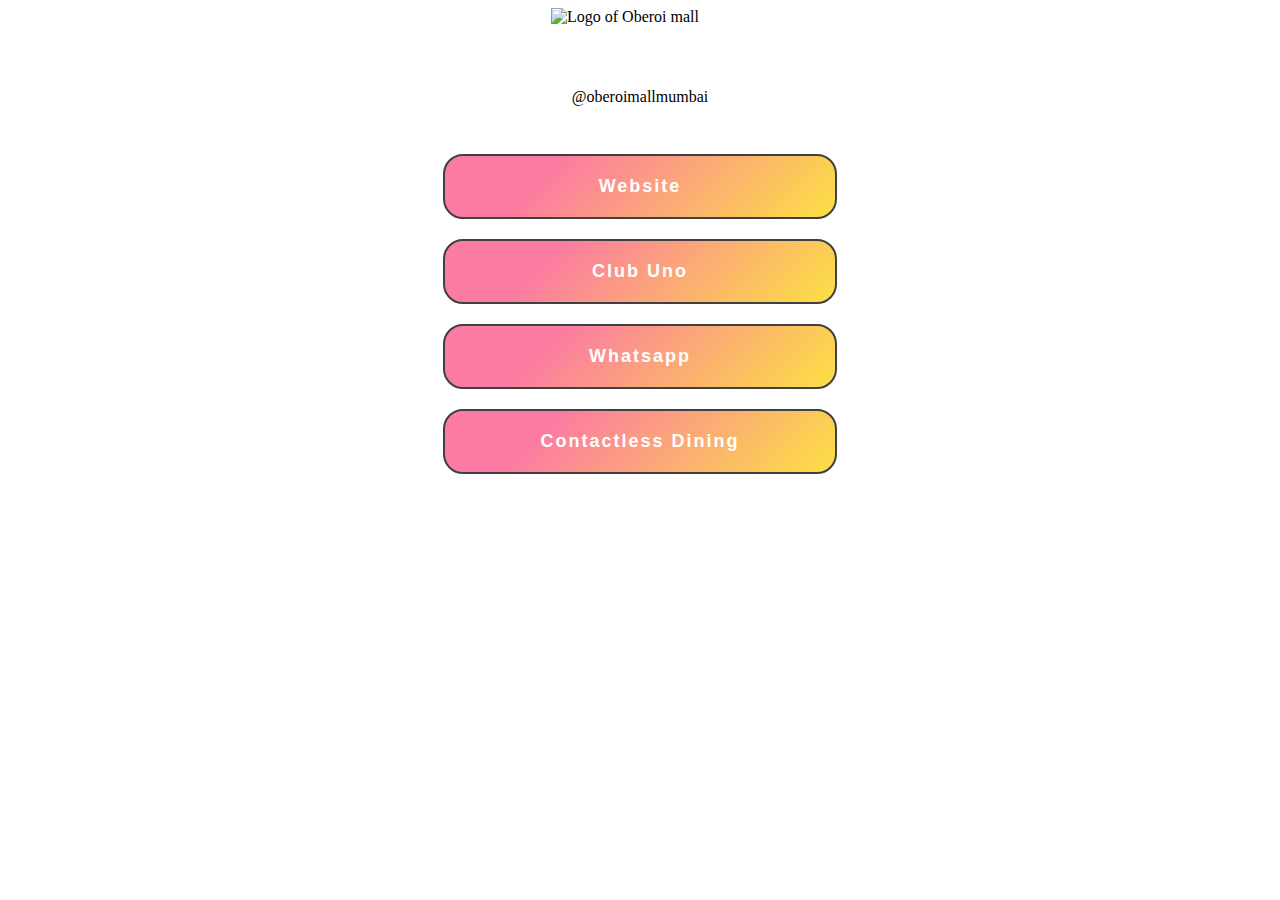
==== index.html @ a11a243e "Rename trial.html to index.html" ====
<!DOCTYPE html>
<html lang="en">
<head>
    <meta charset="UTF-8">
    <meta name="viewport" content="width=device-width, initial-scale=1.0">
    <meta http-equiv="X-UA-Compatible" content="ie=edge">
    <link rel="stylesheet" href="trial.css">
    
    <title>Oberoi Linktree</title>
</head>
<body>

        <div class="container">

    <header>

        <!--Logo-->

        <img src="images/Logo1.png" width="200" height="60" alt="Logo of Oberoi mall">

    

        <!--Usename-->

    </header>    
    
    <a href="https://www.instagram.com/oberoimallmumbai/?hl=en">
    <div class="profile-name">@oberoimallmumbai</div>
    </a>
    
    
    <br>

    <main>

        <!--Links-->

        <a href="https://www.oberoimall.com/" class="link">
        
            <span><h2>Website</h2></span>

        </a>

        <a href="https://www.oberoimall.com/" class="link">
        
            <h2>Club Uno</h2>

        </a>

        <a href="https://www.oberoimall.com/" class="link">
        
            <h2>Whatsapp</h2>

        </a>

        <a href="https://www.oberoimall.com/" class="link">
        
            <h2>Contactless Dining</h2>

        </a>        

    </main>

    </div>

    

    

    <!--Links-->
    
</body>
</html>
---- trial.css ----
.container{

    margin-left: auto;
    margin-right:auto; 
    width:100%;
    background-color:white;
}

header{
    margin-right: 75px;
    margin-left: -15px;
    height:60px;
    width: 100%;
    text-align: center;
}

nav{
    text-align: center;
}

main{
    text-align: center;
    background-color: white;
    height:400px;
    width: 100%;
    padding-top:10px;
    
}

.profile-name{
    text-align: center;
    padding-top:20px
}

.link{
    text-align:center;
    margin-top:20px;
    padding:20px;
    border:1px solid #404040;
    
    border-width:2px;
    width:75%;
    display:block;
    margin-left:auto;
    margin-right:auto;
    border-radius: 20px;
    max-width: 350px;
    text-decoration: none;
    background-image: linear-gradient(315deg, #fce043 0%, #fb7ba2 74%);
}



h2{
    font-size: 18px;
    font-family: Arial, Helvetica, sans-serif;
    letter-spacing: 2px;
    color: white;
    font-family: 'Arial';
    text-align: center;
    display:inline;
}

a{
    text-decoration: none;
    color: black;
    
}
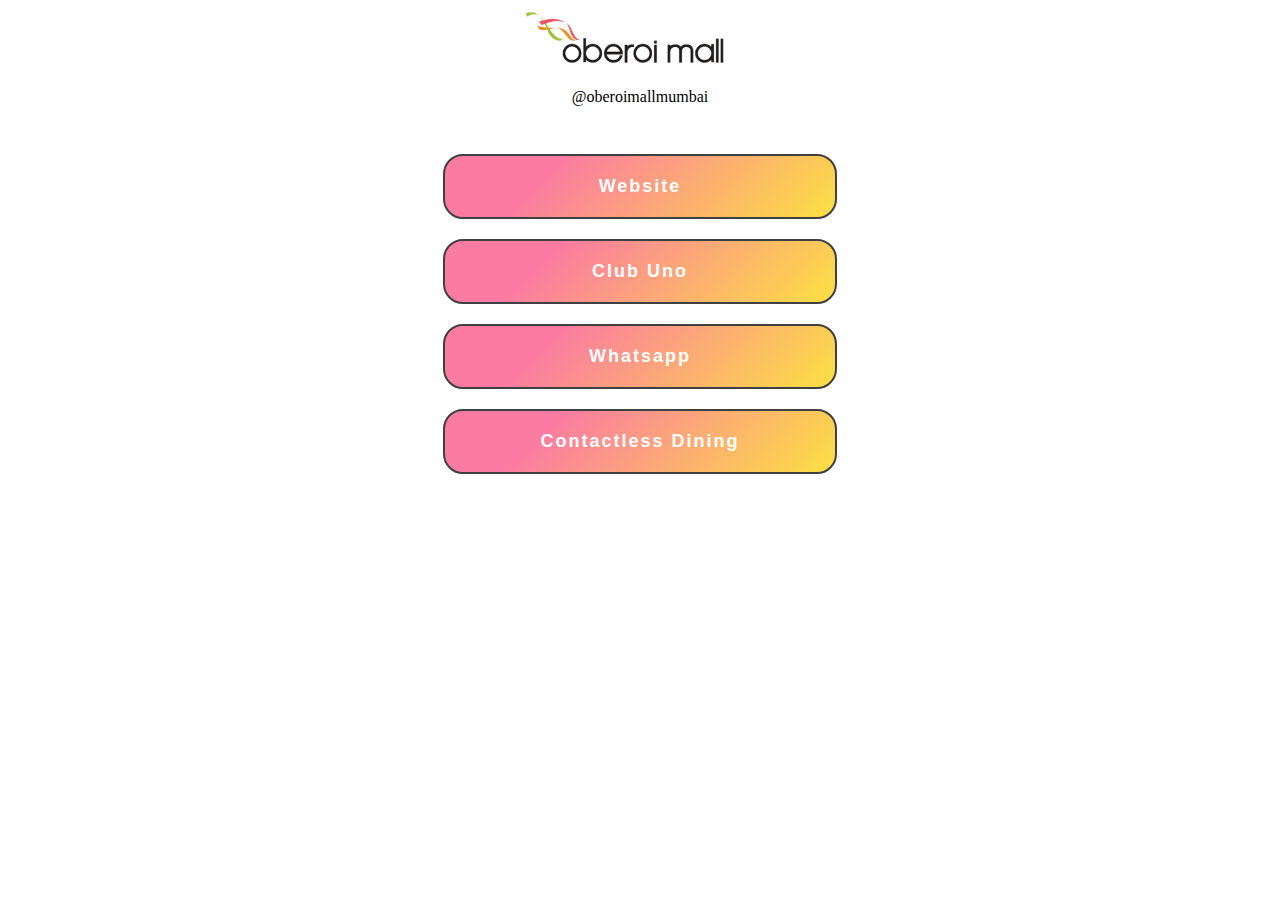
==== commit 4cddeac6: "Update index.html" ====
--- a/index.html
+++ b/index.html
@@ -16,7 +16,7 @@
 
         <!--Logo-->
 
-        <img src="images/Logo1.png" width="200" height="60" alt="Logo of Oberoi mall">
+        <img src="images/logo1.png" width="200" height="60" alt="Logo of Oberoi mall">
 
     
 
